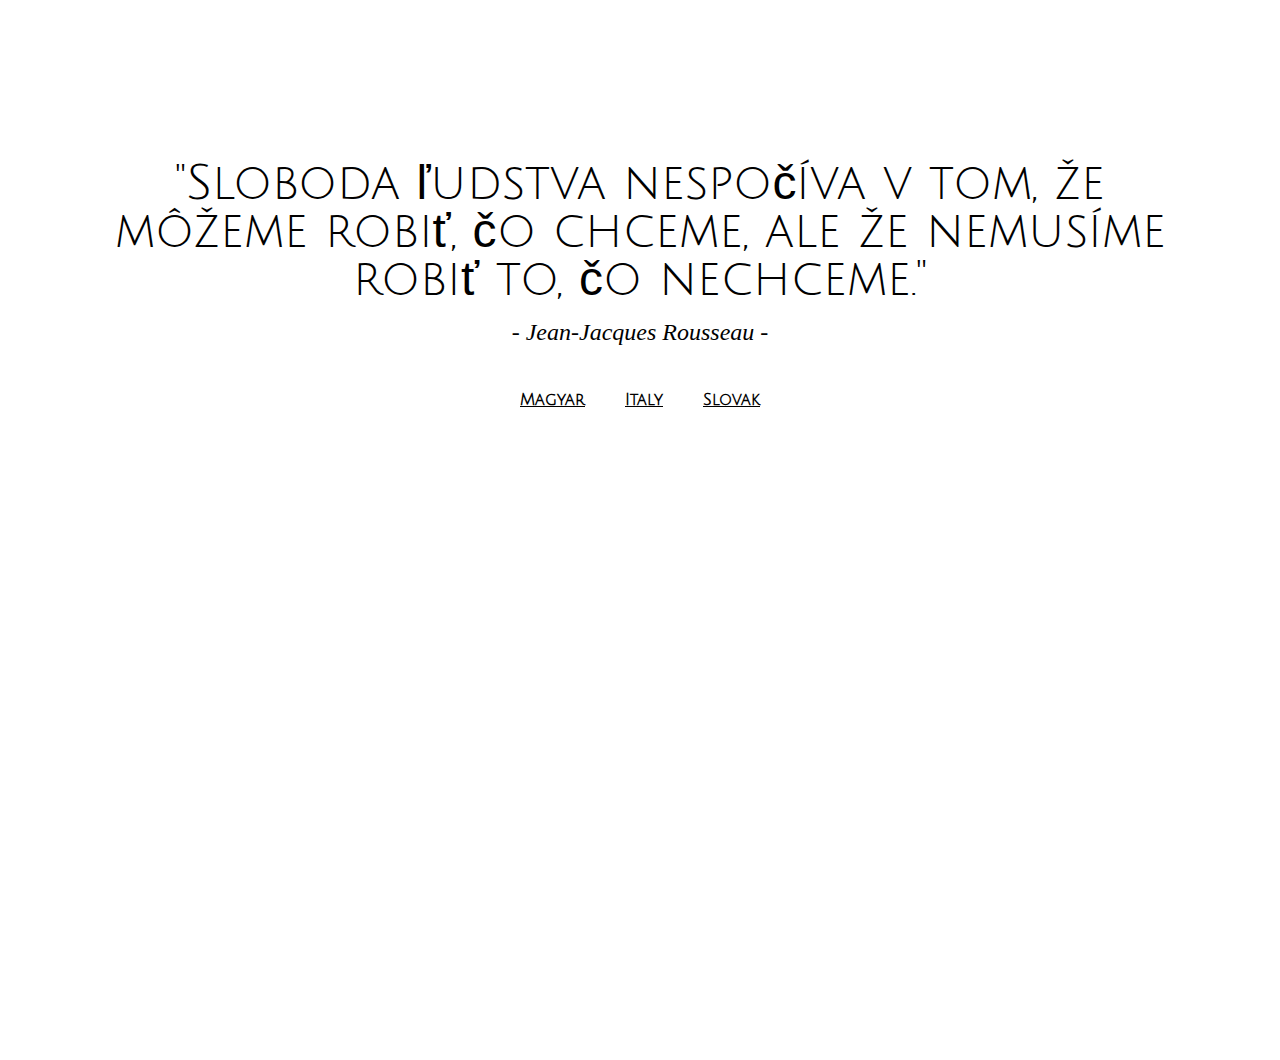
==== slovak.html @ 7c11cc02 "add base file structure 5.0" ====
<!DOCTYPE html>
<html lang="hu">
<head>
  <meta charset="utf-8">
  <meta name="viewport" content="width=device-width, initial-scale=1">
  <title>Freedom</title>
  <link rel="stylesheet" type="text/css" href="main.css">
  <link rel="preconnect" href="https://fonts.gstatic.com">
  <link href="https://fonts.googleapis.com/css2?family=Julius+Sans+One&display=swap" rel="stylesheet">
</head>
<body>
  
 <div class="bg-container">
  <p class="quote">"Sloboda ľudstva nespočíva v tom, že môžeme robiť, čo chceme, ale že nemusíme robiť to, čo nechceme."</p>
   
  <p class="author"><small>- Jean-Jacques Rousseau -</small></p>
  
  <footer>
   <nav> 
   <a class="language" href="magyar.html"><p>Magyar</p></a>
   <a class="language" href="italy.html"><p>Italy</p></a>
   <a class="language" href="slovak.html"><p>Slovak</p></a> 
   </nav>   
  </footer>
 </div>
  
</body>
</html>
---- main.css ----
/* http://meyerweb.com/eric/tools/css/reset/ 
   v2.0 | 20110126
   License: none (public domain)
*/

html, body, div, span, applet, object, iframe,
h1, h2, h3, h4, h5, h6, p, blockquote, pre,
a, abbr, acronym, address, big, cite, code,
del, dfn, em, img, ins, kbd, q, s, samp,
small, strike, strong, sub, sup, tt, var,
b, u, i, center,
dl, dt, dd, ol, ul, li,
fieldset, form, label, legend,
table, caption, tbody, tfoot, thead, tr, th, td,
article, aside, canvas, details, embed, 
figure, figcaption, footer, header, hgroup, 
menu, nav, output, ruby, section, summary,
time, mark, audio, video {
	margin: 0;
	padding: 0;
	border: 0;
	font-size: 100%;
	font: inherit;
	vertical-align: baseline;
}
/* HTML5 display-role reset for older browsers */
article, aside, details, figcaption, figure, 
footer, header, hgroup, menu, nav, section {
	display: block;
}
body {
	line-height: 1;
}
ol, ul {
	list-style: none;
}
blockquote, q {
	quotes: none;
}
blockquote:before, blockquote:after,
q:before, q:after {
	content: '';
	content: none;
}
table {
	border-collapse: collapse;
	border-spacing: 0;
}


body {
  background: url(assets/freedom.jpg) no-repeat center;
  background-size: cover;
  height: 100vh;
  width: 100%;
  margin: 0;
  color: black;
  font-size: 2rem;
}

.bg-container {
  text-align: center;
  width: 90%;
  margin: auto;
  margin-top: 10rem;
}

.quote {
  font-family: 'Julius Sans One', sans-serif;
  font-size: 3rem;
  margin-top: 5%
}

.author {
  font-family: 'Crimson Text', serif;
  font-size: 1.5rem;
  font-style: italic;
}

p {
  display: block;
  margin: 1rem;
}

.language {
  font-size: 1rem;
  margin: 1rem auto;
  font-weight: bold;
  font-family: 'Julius Sans One', sans-serif;
  display: inline-block;
  color: black
}

.language:hover {
  transform: scale(1.2);
  transition: all 0.5s ease-in-out;
}

@media (max-width: 400px) {
  body {
    line-height: 1.2;
  }
  .quote {
    font-size: 2rem;
  }
}

@media (min-width: 1920px) {
  body {
    line-height: 1.5;
  }
  .quote {
    font-size: 2rem;
  }
}
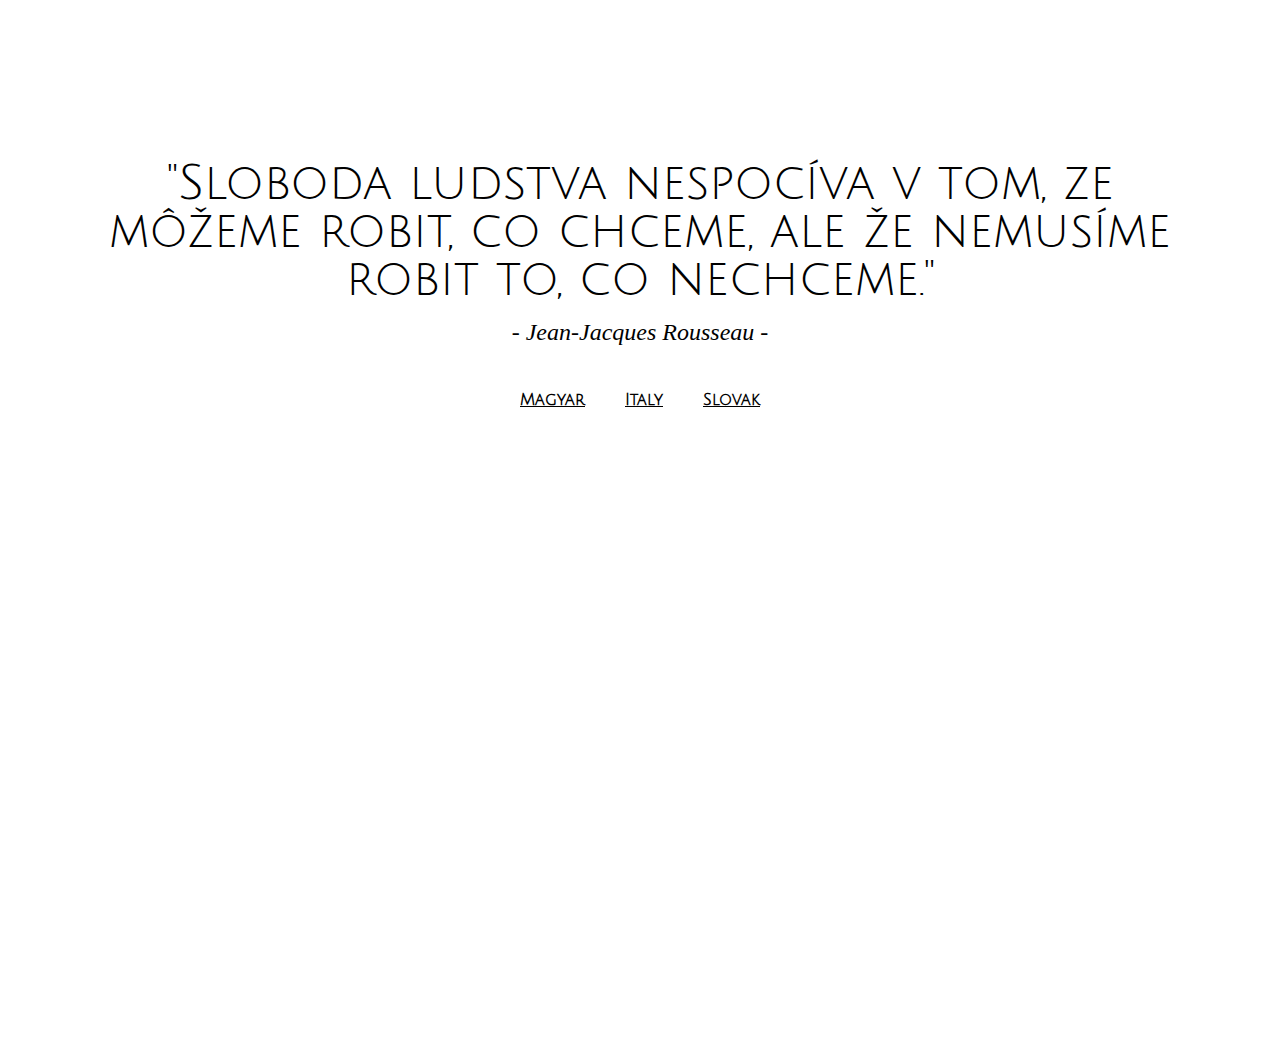
==== commit c6e7ce41: "add base file structure 5.1" ====
--- a/slovak.html
+++ b/slovak.html
@@ -11,7 +11,7 @@
 <body>
   
  <div class="bg-container">
-  <p class="quote">"Sloboda ľudstva nespočíva v tom, že môžeme robiť, čo chceme, ale že nemusíme robiť to, čo nechceme."</p>
+  <p class="quote">"Sloboda ludstva nespocíva v tom, ze môžeme robit, co chceme, ale že nemusíme robit to, co nechceme."</p>
    
   <p class="author"><small>- Jean-Jacques Rousseau -</small></p>
   
